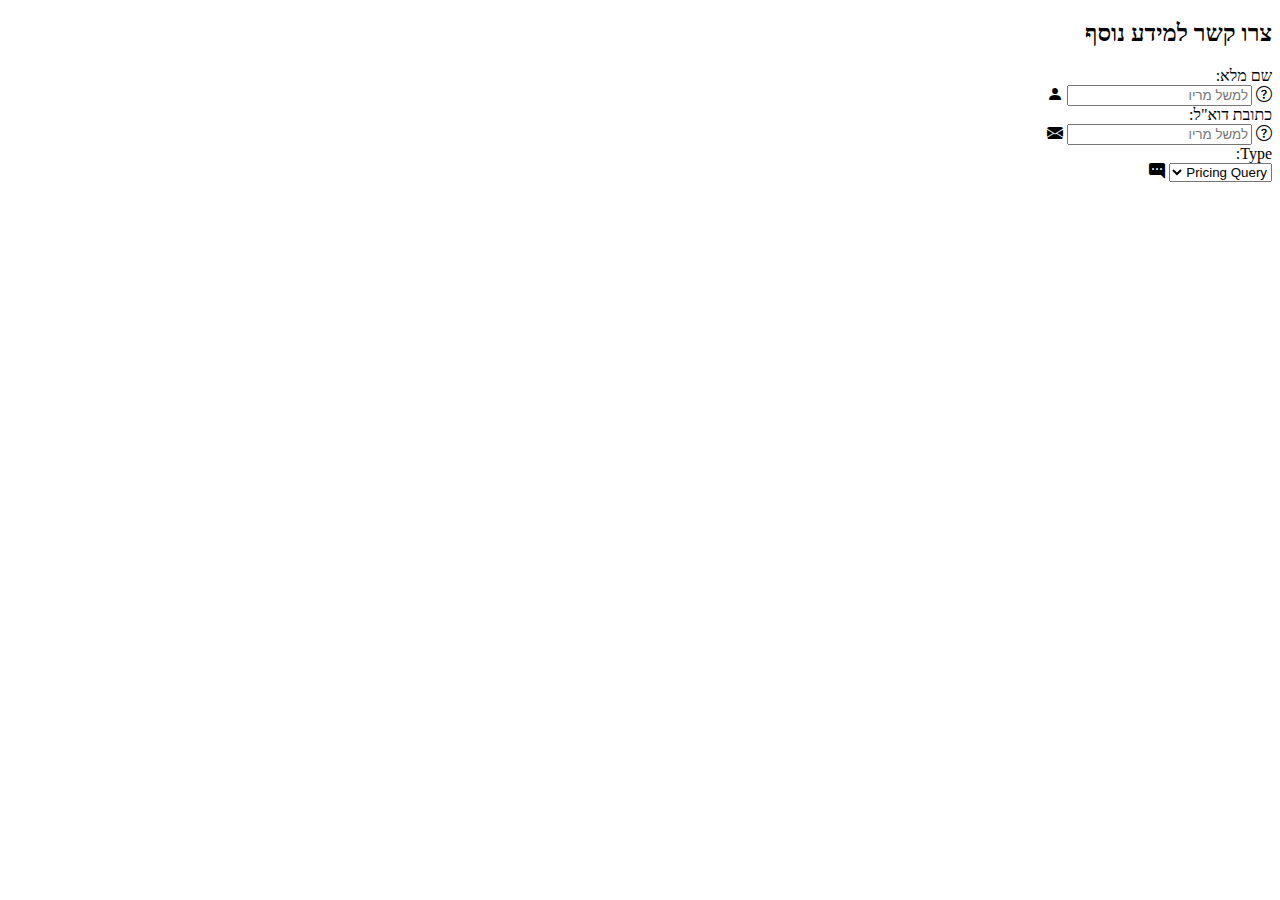
==== index.html @ cd40d01c "use hebrew" ====
<!DOCTYPE html>
<html lang="he">

<head>
    <meta charset="UTF-8">
    <meta http-equiv="X-UA-Compatible" content="IE=edge">
    <meta name="viewport" content="width=device-width, initial-scale=1.0">
    <link href="https://cdn.jsdelivr.net/npm/bootstrap@5.1.1/dist/css/bootstrap.min.css" rel="stylesheet"
        integrity="sha384-F3w7mX95PdgyTmZZMECAngseQB83DfGTowi0iMjiWaeVhAn4FJkqJByhZMI3AhiU" crossorigin="anonymous">
    <link rel="stylesheet" href="https://cdn.jsdelivr.net/npm/bootstrap-icons@1.5.0/font/bootstrap-icons.css">
    <title>Catering</title>
</head>

<body dir="rtl">

    <!-- Contatct Form -->

    <section id="contact">
        <div class="container-lg">
            <div class="text-center">
                <h2>צרו קשר למידע נוסף</h2> <!-- contact for more information -->
            </div>
            <div class="row justify-content-center my-5">
                <div class="col-lg-6">
                    <form>
                        <!-- Full Name -->
                        <label for="fullname" class="form-label d-flex">שם מלא:</label>
                        <div class="mb-4 input-group">
                            <span class="input-group-text">
                                <span class="tt" data-bs-placement="bottom" title="די מסביר את עצמו באמת">
                                    <i class="bi bi-question-circle text-muted"></i>
                                </span>
                            </span>
                            <input type="text" id="name" class="form-control" placeholder="למשל מריו" >
                            <span class="input-group-text"><i class="bi bi-person-fill"></i></span>
                        </div>

                        <!-- E-Mail -->

                        <label for="email" class="form-label d-flex">כתובת דוא"ל:</label>
                        <div class="mb-4 input-group">
                            <span class="input-group-text">
                                <span class="tt" data-bs-placement="bottom" title='הזן כתובת דוא"ל שנוכל להשיב לה'>
                                    <i class="bi bi-question-circle text-muted"></i>
                                </span>
                            </span>
                            <input type="email" id="email" class="form-control" placeholder="למשל מריו">
                            <span class="input-group-text"><i class="bi bi-envelope-fill"></i></span>
                        </div>

                        <!-- Type -->

                        <label for="type" class="form-label d-flex" dir="rtl">Type:</label>
                        <div class="input-group mb-4">
                            <select id="type" class="form-select">
                                <option value="בזאני" selected>Pricing Query</option>
                                <option value="ג'לבי"> </option>
                                <option value="other">Other Query</option>
                            </select>
                            <span class="input-group-text"><i class="bi bi-chat-right-dots-fill"></i></span>
                        </div>

                    </form>
                </div>
            </div>
        </div>
    </section>




    <script src="https://cdn.jsdelivr.net/npm/bootstrap@5.1.1/dist/js/bootstrap.bundle.min.js"
        integrity="sha384-/bQdsTh/da6pkI1MST/rWKFNjaCP5gBSY4sEBT38Q/9RBh9AH40zEOg7Hlq2THRZ"
        crossorigin="anonymous"></script>
</body>

</html>
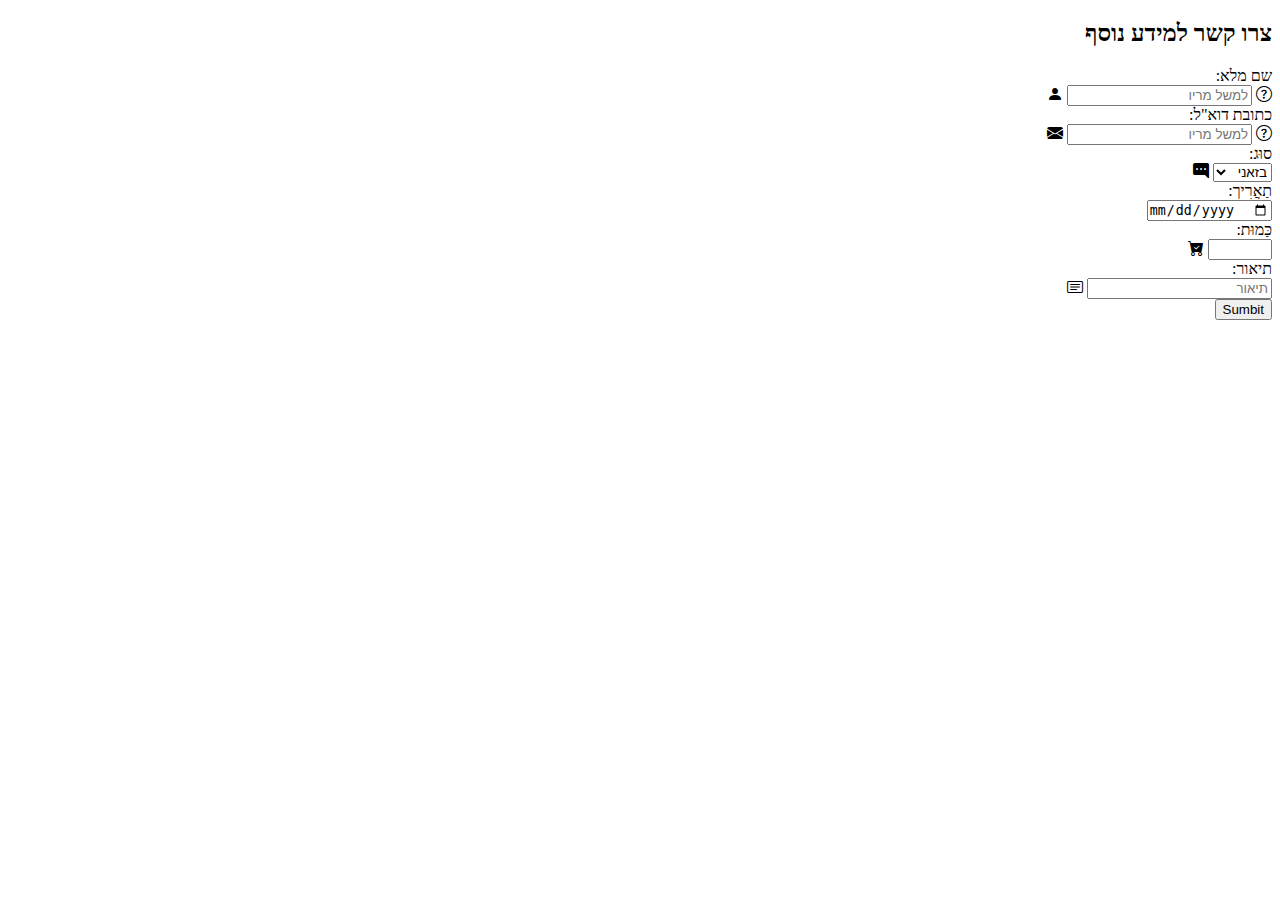
==== commit adca3de2: "Merge branch 'main' of https://github.com/erickobrinsky/catering into main" ====
--- a/index.html
+++ b/index.html
@@ -23,7 +23,9 @@
             <div class="row justify-content-center my-5">
                 <div class="col-lg-6">
                     <form>
+
                         <!-- Full Name -->
+
                         <label for="fullname" class="form-label d-flex">שם מלא:</label>
                         <div class="mb-4 input-group">
                             <span class="input-group-text">
@@ -31,7 +33,7 @@
                                     <i class="bi bi-question-circle text-muted"></i>
                                 </span>
                             </span>
-                            <input type="text" id="name" class="form-control" placeholder="למשל מריו" >
+                            <input type="text" id="name" class="form-control" placeholder="למשל מריו">
                             <span class="input-group-text"><i class="bi bi-person-fill"></i></span>
                         </div>
 
@@ -50,14 +52,44 @@
 
                         <!-- Type -->
 
-                        <label for="type" class="form-label d-flex" dir="rtl">Type:</label>
+                        <label for="type" class="form-label d-flex">סוּג:</label>
                         <div class="input-group mb-4">
                             <select id="type" class="form-select">
-                                <option value="בזאני" selected>Pricing Query</option>
-                                <option value="ג'לבי"> </option>
-                                <option value="other">Other Query</option>
+                                <option value="בזאני" selected>בזאני</option>
+                                <option value="ג'לבי">ג'לבי</option>
+                                <option value="טִבעוֹנִי">טִבעוֹנִי</option>
                             </select>
                             <span class="input-group-text"><i class="bi bi-chat-right-dots-fill"></i></span>
+                        </div>
+
+                        <!-- Date -->
+
+                        <label for="type" class="form-label d-flex">תַאֲרִיך:</label>
+                        <div class="input-group mb-4">
+                            <input type="date" name="date" id="date" class="form-control"> <!-- date now js-->
+                        </div>
+
+                        <!-- Quantity -->
+
+                        <label for="qty" class="form-label d-flex">כַּמוּת:</label>
+                        <div class="input-group mb-4">
+                            <input type="number" name="qty" id="qty" min="0" max="100" class="form-control" dir="ltr">
+                            <span class="input-group-text"><i class="bi bi-cart-check-fill"></i></span>
+                        </div>
+
+                        
+                        <!-- Description -->
+
+                        <label for="description" class="form-label d-flex">תיאור:</label>
+                        <div class="input-group mb-4">
+                            <input type="description" id="description" class="form-control" placeholder="תיאור">
+                            <span class="input-group-text"><i class="bi bi-card-text"></i></span>
+                        </div>
+
+                        <!-- Sumbit -->
+
+                        <div class="mb-4 text-center">
+                            <button class="btn btn-secondary" type="submit">Sumbit</button>
                         </div>
 
                     </form>
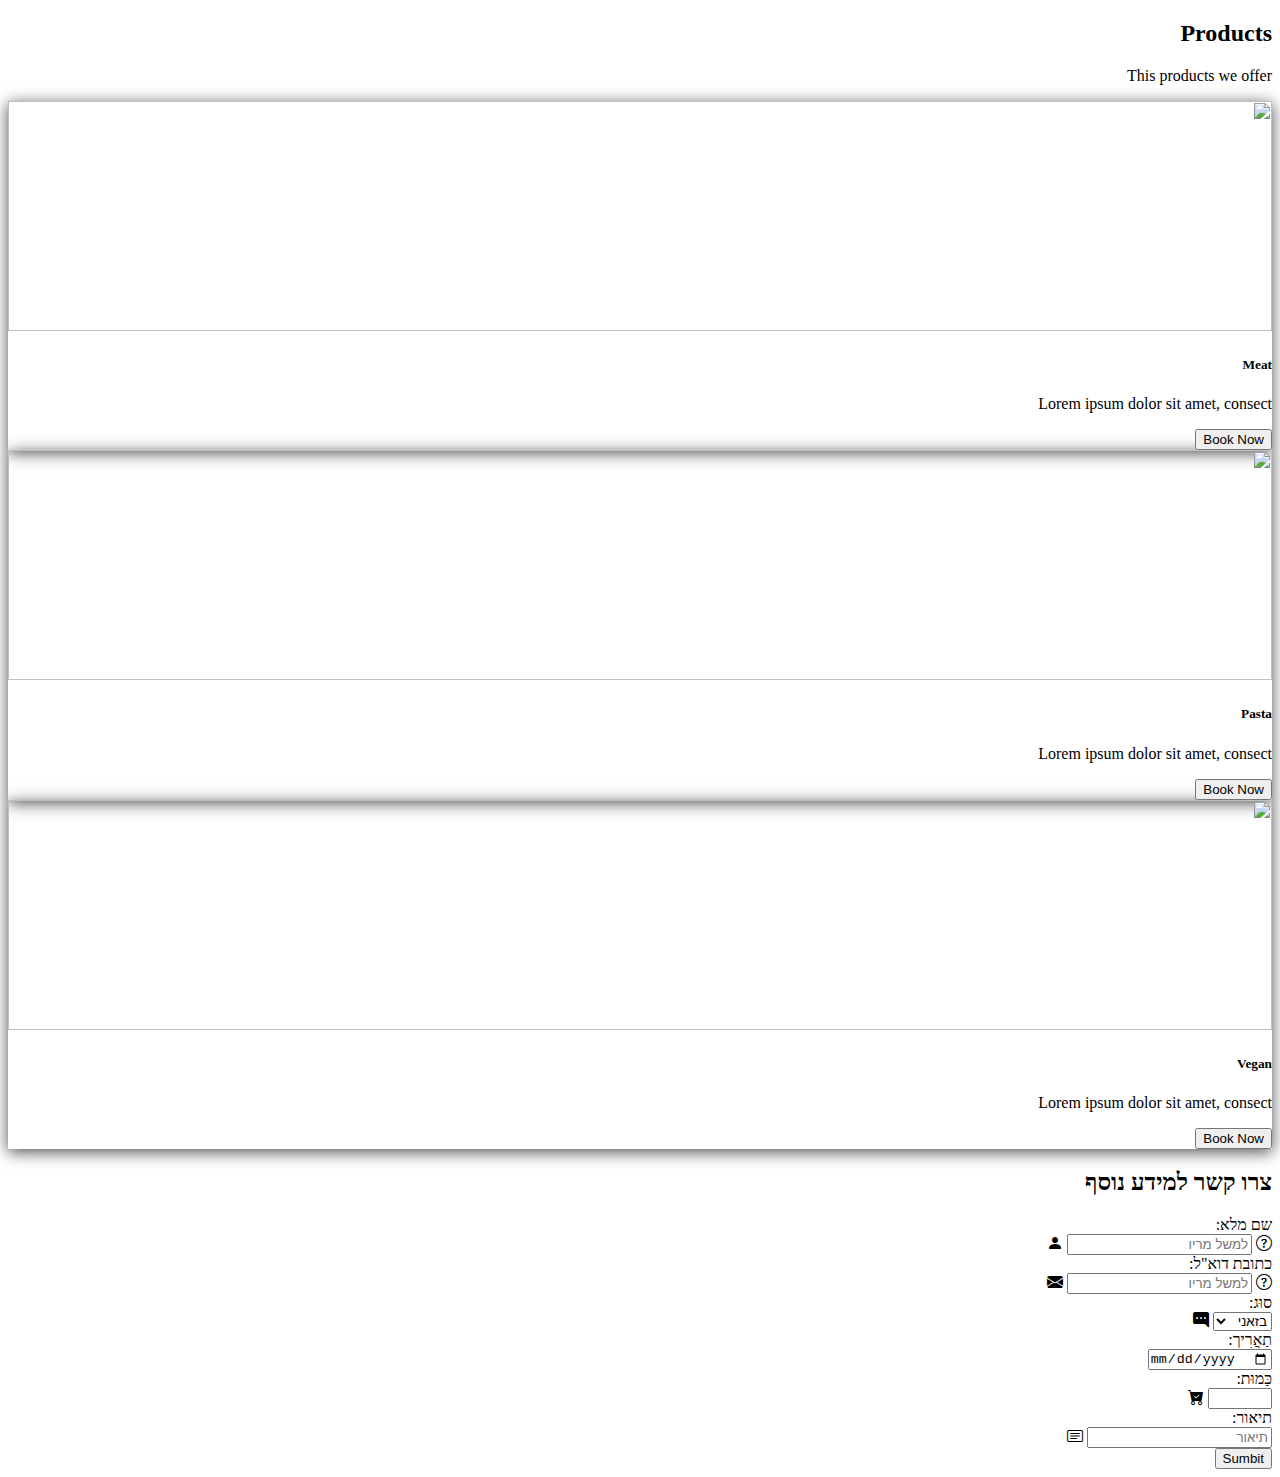
==== commit 98b825b9: "add products" ====
--- a/index.html
+++ b/index.html
@@ -8,10 +8,76 @@
     <link href="https://cdn.jsdelivr.net/npm/bootstrap@5.1.1/dist/css/bootstrap.min.css" rel="stylesheet"
         integrity="sha384-F3w7mX95PdgyTmZZMECAngseQB83DfGTowi0iMjiWaeVhAn4FJkqJByhZMI3AhiU" crossorigin="anonymous">
     <link rel="stylesheet" href="https://cdn.jsdelivr.net/npm/bootstrap-icons@1.5.0/font/bootstrap-icons.css">
+    <link rel="stylesheet" href="./style.css">
     <title>Catering</title>
 </head>
 
 <body dir="rtl">
+
+        <!-- products -->
+
+        <section class="bg-light my-5" id="products">
+
+            <div class="container justify-content-center py-4">
+                <div class="text-center">
+                    <h2>Products</h2>
+                    <p class="lead text-muted mb-5 mt-2">This products we offer</p>
+                </div>
+    
+    
+                <div class="row g-3">
+                    <div class="col-12 col-md-6 col-lg-4">
+                        <div class="card">
+                            <div class="imgbox">
+                                <img src="https://www.seriouseats.com/thmb/itbKAu2sIT2oJSfj-rlOBFCPtwU=/1500x844/smart/filters:no_upscale()/__opt__aboutcom__coeus__resources__content_migration__serious_eats__seriouseats.com__images__2014__12__20141216-cooked-steak-vicky-wasik-12028129-98b64a0c2936461b99133ae75914f22b.jpg"
+                                    alt="" class="card-img-top">
+                            </div>
+                            <div class="card-body ">
+                                <h5 class="card-title text-center">
+                                    Meat
+                                </h5>
+                                <p class="card-text text-center">Lorem ipsum dolor sit amet, consect</p>
+                                <div class="text-center">
+                                    <button class="my-4 btn btn-outline-primary">Book Now</button>
+                                </div>
+                            </div>
+                        </div>
+                    </div>
+                    <div class="col-12 col-md-6 col-lg-4">
+                        <div class="card">
+                            <img src="https://thumbs.dreamstime.com/b/jalebi-jalabi-dulces-indios-50809752.jpg"
+                                alt="" class="card-img-top">
+                            <div class="card-body">
+                                <h5 class="card-title text-center">
+                                    Pasta
+                                </h5>
+                                <p class="card-text text-center">Lorem ipsum dolor sit amet, consect</p>
+                                <div class="text-center">
+                                    <button class="my-4 btn btn-outline-primary">Book Now</button>
+                                </div>
+                            </div>
+                        </div>
+                    </div>
+                    <div class="col-12 col-md-6 col-lg-4">
+                        <div class="card">
+                            <img src="https://antonio-carluccio.com/wp-content/uploads/2019/10/vegan.jpg"
+                                alt="" class="card-img-top">
+                            <div class="card-body">
+                                <h5 class="card-title text-center">
+                                    Vegan
+                                </h5>
+                                <p class="card-text text-center">Lorem ipsum dolor sit amet, consect</p>
+                                <div class="text-center">
+                                    <button class="my-4 btn btn-outline-primary">Book Now</button>
+                                </div>
+                            </div>
+                        </div>
+                    </div>
+                </div>
+            </div>
+    
+    
+        </section>
 
     <!-- Contatct Form -->
 
@@ -77,7 +143,7 @@
                             <span class="input-group-text"><i class="bi bi-cart-check-fill"></i></span>
                         </div>
 
-                        
+
                         <!-- Description -->
 
                         <label for="description" class="form-label d-flex">תיאור:</label>
@@ -100,10 +166,10 @@
 
 
 
-
     <script src="https://cdn.jsdelivr.net/npm/bootstrap@5.1.1/dist/js/bootstrap.bundle.min.js"
         integrity="sha384-/bQdsTh/da6pkI1MST/rWKFNjaCP5gBSY4sEBT38Q/9RBh9AH40zEOg7Hlq2THRZ"
         crossorigin="anonymous"></script>
+
 </body>
 
 </html>--- a/style.css
+++ b/style.css
@@ -0,0 +1,22 @@
+.card{
+    box-shadow: 0 3px 15px rgba(0,0,0,0.7)
+    
+}
+
+.card:hover{
+    animation: shake 0.5s
+}
+
+img{
+    width: 100%;
+    height: 230px;
+}
+
+
+@keyframes shake {
+    0% { transform: translate(1px, 1px) rotate(0deg); }
+    25% { transform: translate(-3px, 0px) rotate(1deg); }
+    50% { transform: translate(-1px, 2px) rotate(-1deg); }
+    75% { transform: translate(-1px, -1px) rotate(1deg); }
+    100% { transform: translate(1px, -2px) rotate(-1deg); }
+  }